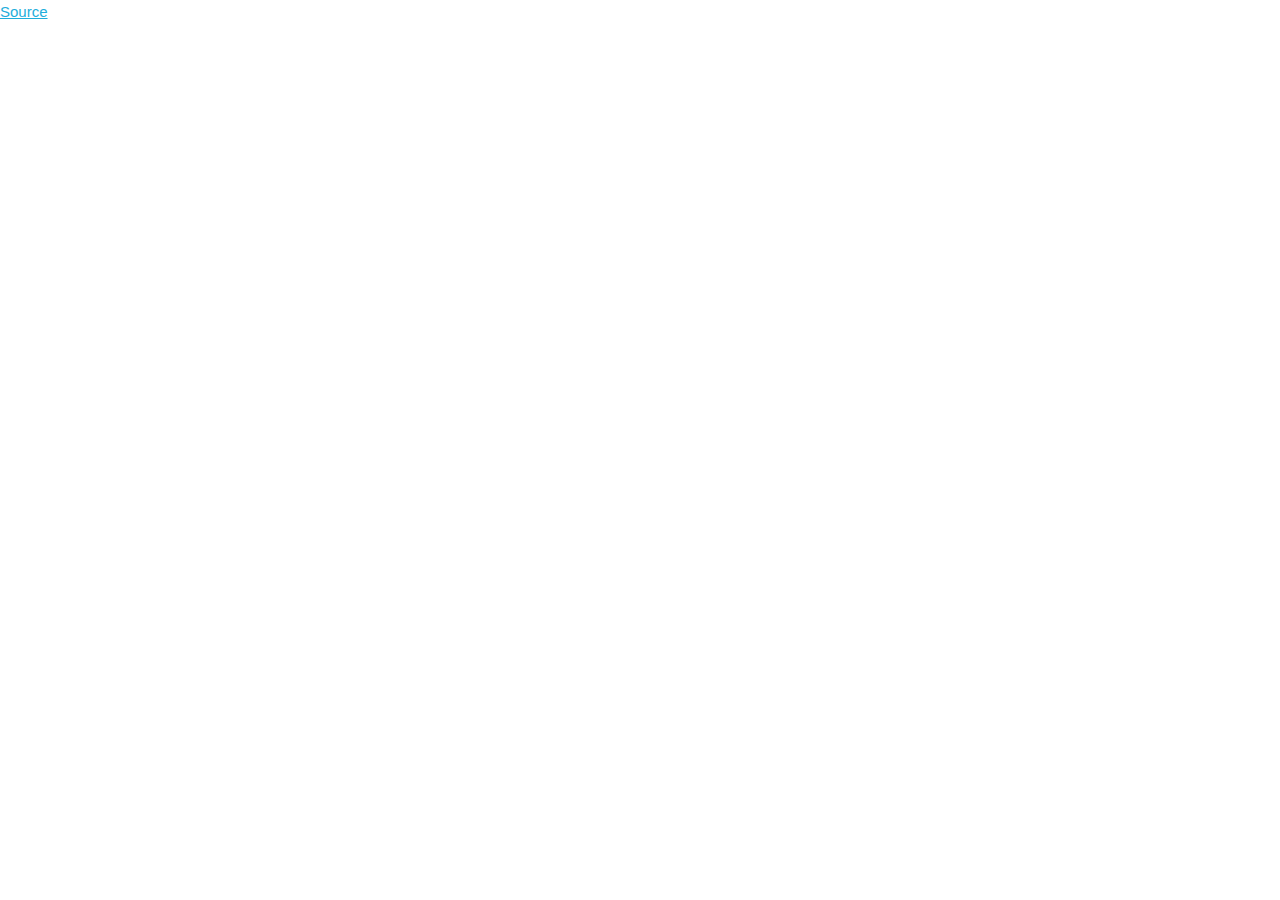
==== thanhnien/index.html @ 834e9a79 "- init source cloning thanh nien news" ====
<!DOCTYPE html>
<html lang="en">
<head>
    <meta charset="UTF-8">
    <meta name="viewport" content="width=device-width, initial-scale=1.0">
    <link rel="stylesheet" href="../css/normalize.css">
    <link rel="stylesheet" href="../css/skeleton.css">
    <title>Thanh Nien</title>
</head>
<body>
    <a href="https://thanhnien.vn/">Source</a>
</body>
</html>
---- css/skeleton.css ----
/*
* Skeleton V2.0.4
* Copyright 2014, Dave Gamache
* www.getskeleton.com
* Free to use under the MIT license.
* http://www.opensource.org/licenses/mit-license.php
* 12/29/2014
*/


/* Table of contents
––––––––––––––––––––––––––––––––––––––––––––––––––
- Grid
- Base Styles
- Typography
- Links
- Buttons
- Forms
- Lists
- Code
- Tables
- Spacing
- Utilities
- Clearing
- Media Queries
*/


/* Grid
–––––––––––––––––––––––––––––––––––––––––––––––––– */
.container {
  position: relative;
  width: 100%;
  max-width: 960px;
  margin: 0 auto;
  padding: 0 20px;
  box-sizing: border-box; }
.column,
.columns {
  width: 100%;
  float: left;
  box-sizing: border-box; }

/* For devices larger than 400px */
@media (min-width: 400px) {
  .container {
    width: 85%;
    padding: 0; }
}

/* For devices larger than 550px */
@media (min-width: 550px) {
  .container {
    width: 80%; }
  .column,
  .columns {
    margin-left: 4%; }
  .column:first-child,
  .columns:first-child {
    margin-left: 0; }

  .one.column,
  .one.columns                    { width: 4.66666666667%; }
  .two.columns                    { width: 13.3333333333%; }
  .three.columns                  { width: 22%;            }
  .four.columns                   { width: 30.6666666667%; }
  .five.columns                   { width: 39.3333333333%; }
  .six.columns                    { width: 48%;            }
  .seven.columns                  { width: 56.6666666667%; }
  .eight.columns                  { width: 65.3333333333%; }
  .nine.columns                   { width: 74.0%;          }
  .ten.columns                    { width: 82.6666666667%; }
  .eleven.columns                 { width: 91.3333333333%; }
  .twelve.columns                 { width: 100%; margin-left: 0; }

  .one-third.column               { width: 30.6666666667%; }
  .two-thirds.column              { width: 65.3333333333%; }

  .one-half.column                { width: 48%; }

  /* Offsets */
  .offset-by-one.column,
  .offset-by-one.columns          { margin-left: 8.66666666667%; }
  .offset-by-two.column,
  .offset-by-two.columns          { margin-left: 17.3333333333%; }
  .offset-by-three.column,
  .offset-by-three.columns        { margin-left: 26%;            }
  .offset-by-four.column,
  .offset-by-four.columns         { margin-left: 34.6666666667%; }
  .offset-by-five.column,
  .offset-by-five.columns         { margin-left: 43.3333333333%; }
  .offset-by-six.column,
  .offset-by-six.columns          { margin-left: 52%;            }
  .offset-by-seven.column,
  .offset-by-seven.columns        { margin-left: 60.6666666667%; }
  .offset-by-eight.column,
  .offset-by-eight.columns        { margin-left: 69.3333333333%; }
  .offset-by-nine.column,
  .offset-by-nine.columns         { margin-left: 78.0%;          }
  .offset-by-ten.column,
  .offset-by-ten.columns          { margin-left: 86.6666666667%; }
  .offset-by-eleven.column,
  .offset-by-eleven.columns       { margin-left: 95.3333333333%; }

  .offset-by-one-third.column,
  .offset-by-one-third.columns    { margin-left: 34.6666666667%; }
  .offset-by-two-thirds.column,
  .offset-by-two-thirds.columns   { margin-left: 69.3333333333%; }

  .offset-by-one-half.column,
  .offset-by-one-half.columns     { margin-left: 52%; }

}


/* Base Styles
–––––––––––––––––––––––––––––––––––––––––––––––––– */
/* NOTE
html is set to 62.5% so that all the REM measurements throughout Skeleton
are based on 10px sizing. So basically 1.5rem = 15px :) */
html {
  font-size: 62.5%; }
body {
  font-size: 1.5em; /* currently ems cause chrome bug misinterpreting rems on body element */
  line-height: 1.6;
  font-weight: 400;
  font-family: "Raleway", "HelveticaNeue", "Helvetica Neue", Helvetica, Arial, sans-serif;
  color: #222; }


/* Typography
–––––––––––––––––––––––––––––––––––––––––––––––––– */
h1, h2, h3, h4, h5, h6 {
  margin-top: 0;
  margin-bottom: 2rem;
  font-weight: 300; }
h1 { font-size: 4.0rem; line-height: 1.2;  letter-spacing: -.1rem;}
h2 { font-size: 3.6rem; line-height: 1.25; letter-spacing: -.1rem; }
h3 { font-size: 3.0rem; line-height: 1.3;  letter-spacing: -.1rem; }
h4 { font-size: 2.4rem; line-height: 1.35; letter-spacing: -.08rem; }
h5 { font-size: 1.8rem; line-height: 1.5;  letter-spacing: -.05rem; }
h6 { font-size: 1.5rem; line-height: 1.6;  letter-spacing: 0; }

/* Larger than phablet */
@media (min-width: 550px) {
  h1 { font-size: 5.0rem; }
  h2 { font-size: 4.2rem; }
  h3 { font-size: 3.6rem; }
  h4 { font-size: 3.0rem; }
  h5 { font-size: 2.4rem; }
  h6 { font-size: 1.5rem; }
}

p {
  margin-top: 0; }


/* Links
–––––––––––––––––––––––––––––––––––––––––––––––––– */
a {
  color: #1EAEDB; }
a:hover {
  color: #0FA0CE; }


/* Buttons
–––––––––––––––––––––––––––––––––––––––––––––––––– */
.button,
button,
input[type="submit"],
input[type="reset"],
input[type="button"] {
  display: inline-block;
  height: 38px;
  padding: 0 30px;
  color: #555;
  text-align: center;
  font-size: 11px;
  font-weight: 600;
  line-height: 38px;
  letter-spacing: .1rem;
  text-transform: uppercase;
  text-decoration: none;
  white-space: nowrap;
  background-color: transparent;
  border-radius: 4px;
  border: 1px solid #bbb;
  cursor: pointer;
  box-sizing: border-box; }
.button:hover,
button:hover,
input[type="submit"]:hover,
input[type="reset"]:hover,
input[type="button"]:hover,
.button:focus,
button:focus,
input[type="submit"]:focus,
input[type="reset"]:focus,
input[type="button"]:focus {
  color: #333;
  border-color: #888;
  outline: 0; }
.button.button-primary,
button.button-primary,
input[type="submit"].button-primary,
input[type="reset"].button-primary,
input[type="button"].button-primary {
  color: #FFF;
  background-color: #33C3F0;
  border-color: #33C3F0; }
.button.button-primary:hover,
button.button-primary:hover,
input[type="submit"].button-primary:hover,
input[type="reset"].button-primary:hover,
input[type="button"].button-primary:hover,
.button.button-primary:focus,
button.button-primary:focus,
input[type="submit"].button-primary:focus,
input[type="reset"].button-primary:focus,
input[type="button"].button-primary:focus {
  color: #FFF;
  background-color: #1EAEDB;
  border-color: #1EAEDB; }


/* Forms
–––––––––––––––––––––––––––––––––––––––––––––––––– */
input[type="email"],
input[type="number"],
input[type="search"],
input[type="text"],
input[type="tel"],
input[type="url"],
input[type="password"],
textarea,
select {
  height: 38px;
  padding: 6px 10px; /* The 6px vertically centers text on FF, ignored by Webkit */
  background-color: #fff;
  border: 1px solid #D1D1D1;
  border-radius: 4px;
  box-shadow: none;
  box-sizing: border-box; }
/* Removes awkward default styles on some inputs for iOS */
input[type="email"],
input[type="number"],
input[type="search"],
input[type="text"],
input[type="tel"],
input[type="url"],
input[type="password"],
textarea {
  -webkit-appearance: none;
     -moz-appearance: none;
          appearance: none; }
textarea {
  min-height: 65px;
  padding-top: 6px;
  padding-bottom: 6px; }
input[type="email"]:focus,
input[type="number"]:focus,
input[type="search"]:focus,
input[type="text"]:focus,
input[type="tel"]:focus,
input[type="url"]:focus,
input[type="password"]:focus,
textarea:focus,
select:focus {
  border: 1px solid #33C3F0;
  outline: 0; }
label,
legend {
  display: block;
  margin-bottom: .5rem;
  font-weight: 600; }
fieldset {
  padding: 0;
  border-width: 0; }
input[type="checkbox"],
input[type="radio"] {
  display: inline; }
label > .label-body {
  display: inline-block;
  margin-left: .5rem;
  font-weight: normal; }


/* Lists
–––––––––––––––––––––––––––––––––––––––––––––––––– */
ul {
  list-style: circle inside; }
ol {
  list-style: decimal inside; }
ol, ul {
  padding-left: 0;
  margin-top: 0; }
ul ul,
ul ol,
ol ol,
ol ul {
  margin: 1.5rem 0 1.5rem 3rem;
  font-size: 90%; }
li {
  margin-bottom: 1rem; }


/* Code
–––––––––––––––––––––––––––––––––––––––––––––––––– */
code {
  padding: .2rem .5rem;
  margin: 0 .2rem;
  font-size: 90%;
  white-space: nowrap;
  background: #F1F1F1;
  border: 1px solid #E1E1E1;
  border-radius: 4px; }
pre > code {
  display: block;
  padding: 1rem 1.5rem;
  white-space: pre; }


/* Tables
–––––––––––––––––––––––––––––––––––––––––––––––––– */
th,
td {
  padding: 12px 15px;
  text-align: left;
  border-bottom: 1px solid #E1E1E1; }
th:first-child,
td:first-child {
  padding-left: 0; }
th:last-child,
td:last-child {
  padding-right: 0; }


/* Spacing
–––––––––––––––––––––––––––––––––––––––––––––––––– */
button,
.button {
  margin-bottom: 1rem; }
input,
textarea,
select,
fieldset {
  margin-bottom: 1.5rem; }
pre,
blockquote,
dl,
figure,
table,
p,
ul,
ol,
form {
  margin-bottom: 2.5rem; }


/* Utilities
–––––––––––––––––––––––––––––––––––––––––––––––––– */
.u-full-width {
  width: 100%;
  box-sizing: border-box; }
.u-max-full-width {
  max-width: 100%;
  box-sizing: border-box; }
.u-pull-right {
  float: right; }
.u-pull-left {
  float: left; }


/* Misc
–––––––––––––––––––––––––––––––––––––––––––––––––– */
hr {
  margin-top: 3rem;
  margin-bottom: 3.5rem;
  border-width: 0;
  border-top: 1px solid #E1E1E1; }


/* Clearing
–––––––––––––––––––––––––––––––––––––––––––––––––– */

/* Self Clearing Goodness */
.container:after,
.row:after,
.u-cf {
  content: "";
  display: table;
  clear: both; }


/* Media Queries
–––––––––––––––––––––––––––––––––––––––––––––––––– */
/*
Note: The best way to structure the use of media queries is to create the queries
near the relevant code. For example, if you wanted to change the styles for buttons
on small devices, paste the mobile query code up in the buttons section and style it
there.
*/


/* Larger than mobile */
@media (min-width: 400px) {}

/* Larger than phablet (also point when grid becomes active) */
@media (min-width: 550px) {}

/* Larger than tablet */
@media (min-width: 750px) {}

/* Larger than desktop */
@media (min-width: 1000px) {}

/* Larger than Desktop HD */
@media (min-width: 1200px) {}
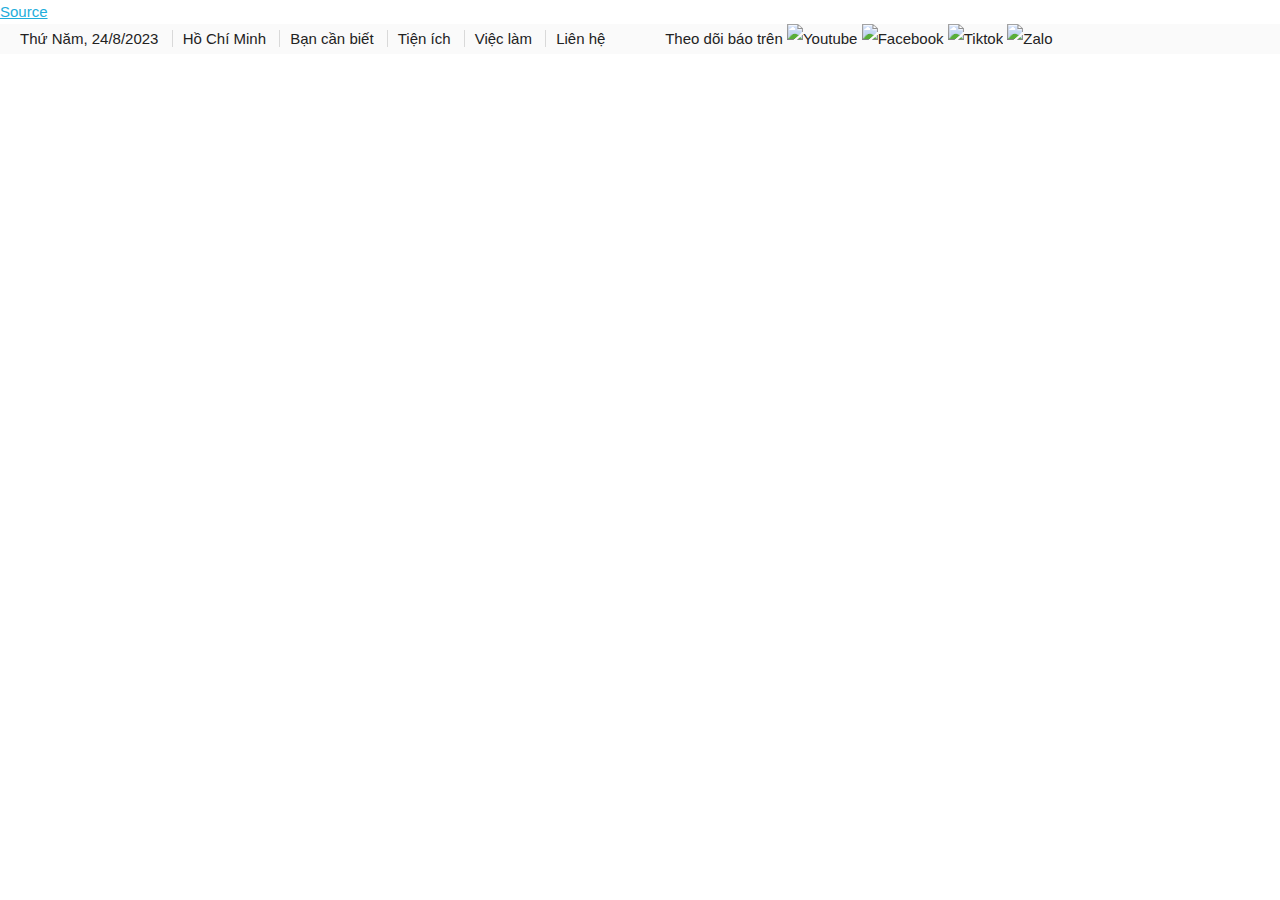
==== commit ac8ab3d6: "- update header bar" ====
--- a/thanhnien/index.html
+++ b/thanhnien/index.html
@@ -1,13 +1,86 @@
 <!DOCTYPE html>
 <html lang="en">
+
 <head>
     <meta charset="UTF-8">
     <meta name="viewport" content="width=device-width, initial-scale=1.0">
     <link rel="stylesheet" href="../css/normalize.css">
     <link rel="stylesheet" href="../css/skeleton.css">
+    <link rel="stylesheet" href="./style.css">
     <title>Thanh Nien</title>
 </head>
+
 <body>
     <a href="https://thanhnien.vn/">Source</a>
+    <div id="header-bar" class="container">
+        <div id="quick-nav" class="six columns">
+            <span>
+                Thứ Năm, 24/8/2023
+            </span>
+            <span>
+                Hồ Chí Minh
+            </span>
+            <span>
+                Bạn cần biết
+            </span>
+            <span>
+                Tiện ích
+            </span>
+            <span>
+                Việc làm
+            </span>
+            <span style="border:none">
+                Liên hệ
+            </span>
+        </div>
+        <div class="six columns">
+            <span>
+                Theo dõi báo trên
+            </span>
+            <!-- <div class="icon-list">
+                <a href="https://www.youtube.com/channel/UCIW9cGgoRuGJnky3K3tbzNg" class="item" ref="nofollow"
+                    title="Youtube" target="_blank">
+                    <img src="https://thanhnien-static.mediacdn.vn/thanhnien.vn/image/icon_youtube_fill.svg"
+                        alt="Youtube" width="24" height="24">
+                </a>
+                <a href="https://www.facebook.com/thanhnien" class="item" ref="nofollow" title="Facebook"
+                    target="_blank">
+                    <img src="https://thanhnien-static.mediacdn.vn/thanhnien.vn/image/icon_facebook_full_color.svg"
+                        alt="Facebook" width="24" height="24">
+                </a>
+                <a href="https://www.tiktok.com/@baothanhnien.official" class="item" ref="nofollow" title="Tiktok"
+                    target="_blank">
+                    <img src="https://thanhnien-static.mediacdn.vn/thanhnien.vn/image/Icon_Tiktok_fill.svg" alt="Tiktok"
+                        width="24" height="24">
+                </a>
+                <a href="https://zalo.me/2431025964363015388" class="item" ref="nofollow" title="Zalo" target="_blank">
+                    <img src="https://thanhnien-static.mediacdn.vn/thanhnien.vn/image/icon_zalo_full_color.svg"
+                        alt="Zalo" width="24" height="24">
+                </a>
+            </div> -->
+            <span>
+                <a href="https://www.youtube.com/channel/UCIW9cGgoRuGJnky3K3tbzNg" class="item" ref="nofollow"
+                    title="Youtube" target="_blank">
+                    <img src="https://thanhnien-static.mediacdn.vn/thanhnien.vn/image/icon_youtube_fill.svg"
+                        alt="Youtube" width="24" height="24">
+                </a>
+                <a href="https://www.facebook.com/thanhnien" class="item" ref="nofollow" title="Facebook"
+                    target="_blank">
+                    <img src="https://thanhnien-static.mediacdn.vn/thanhnien.vn/image/icon_facebook_full_color.svg"
+                        alt="Facebook" width="24" height="24">
+                </a>
+                <a href="https://www.tiktok.com/@baothanhnien.official" class="item" ref="nofollow" title="Tiktok"
+                    target="_blank">
+                    <img src="https://thanhnien-static.mediacdn.vn/thanhnien.vn/image/Icon_Tiktok_fill.svg" alt="Tiktok"
+                        width="24" height="24">
+                </a>
+                <a href="https://zalo.me/2431025964363015388" class="item" ref="nofollow" title="Zalo" target="_blank">
+                    <img src="https://thanhnien-static.mediacdn.vn/thanhnien.vn/image/icon_zalo_full_color.svg"
+                        alt="Zalo" width="24" height="24">
+                </a>
+            </span>
+        </div>
+    </div>
 </body>
+
 </html>--- a/thanhnien/style.css
+++ b/thanhnien/style.css
@@ -0,0 +1,18 @@
+#header-bar {
+    background-color: #fafafa;
+    max-width: 100%;
+    width: 100%;
+    padding: 0 10px;
+    line-height: 3rem;
+}
+
+#quick-nav span {
+    padding-right:  9px;
+    padding-left:  10px;
+    border-right: 1px solid #d9d9d9;
+}
+
+.item {
+    text-decoration: none;
+    color: inherit;
+}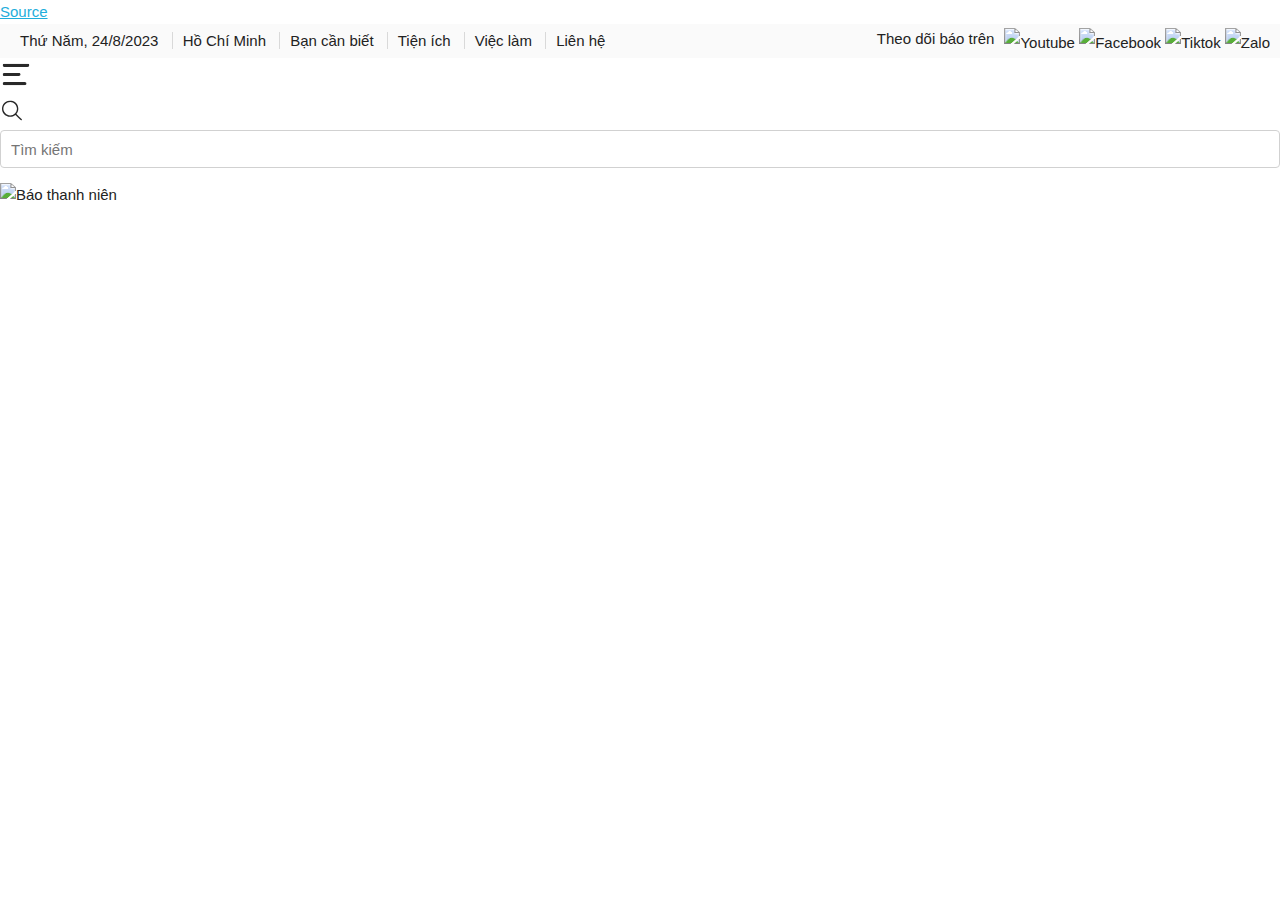
==== commit 1cc26748: "- update thanh nien clone" ====
--- a/thanhnien/index.html
+++ b/thanhnien/index.html
@@ -12,8 +12,8 @@
 
 <body>
     <a href="https://thanhnien.vn/">Source</a>
-    <div id="header-bar" class="container">
-        <div id="quick-nav" class="six columns">
+    <div id="header-bar">
+        <div id="quick-nav">
             <span>
                 Thứ Năm, 24/8/2023
             </span>
@@ -33,32 +33,11 @@
                 Liên hệ
             </span>
         </div>
-        <div class="six columns">
+        <div id="follow-bar">
             <span>
                 Theo dõi báo trên
             </span>
-            <!-- <div class="icon-list">
-                <a href="https://www.youtube.com/channel/UCIW9cGgoRuGJnky3K3tbzNg" class="item" ref="nofollow"
-                    title="Youtube" target="_blank">
-                    <img src="https://thanhnien-static.mediacdn.vn/thanhnien.vn/image/icon_youtube_fill.svg"
-                        alt="Youtube" width="24" height="24">
-                </a>
-                <a href="https://www.facebook.com/thanhnien" class="item" ref="nofollow" title="Facebook"
-                    target="_blank">
-                    <img src="https://thanhnien-static.mediacdn.vn/thanhnien.vn/image/icon_facebook_full_color.svg"
-                        alt="Facebook" width="24" height="24">
-                </a>
-                <a href="https://www.tiktok.com/@baothanhnien.official" class="item" ref="nofollow" title="Tiktok"
-                    target="_blank">
-                    <img src="https://thanhnien-static.mediacdn.vn/thanhnien.vn/image/Icon_Tiktok_fill.svg" alt="Tiktok"
-                        width="24" height="24">
-                </a>
-                <a href="https://zalo.me/2431025964363015388" class="item" ref="nofollow" title="Zalo" target="_blank">
-                    <img src="https://thanhnien-static.mediacdn.vn/thanhnien.vn/image/icon_zalo_full_color.svg"
-                        alt="Zalo" width="24" height="24">
-                </a>
-            </div> -->
-            <span>
+            <span style="padding-top: 4px; padding-left: 10px;">
                 <a href="https://www.youtube.com/channel/UCIW9cGgoRuGJnky3K3tbzNg" class="item" ref="nofollow"
                     title="Youtube" target="_blank">
                     <img src="https://thanhnien-static.mediacdn.vn/thanhnien.vn/image/icon_youtube_fill.svg"
@@ -81,6 +60,35 @@
             </span>
         </div>
     </div>
+
+    <header>
+        <div id="menu-button">
+            <svg width="32" height="33" viewBox="0 0 32 33" fill="none" xmlns="http://www.w3.org/2000/svg">
+                <g clip-path="url(#clip0_8849_87485)">
+                    <path d="M15.9926 8.90004C12.1335 8.90004 8.27445 8.90004 4.41534 8.90004C3.33258 8.90004 2.73566 8.40059 2.69402 7.47306C2.65237 6.61687 3.11047 6.00327 3.92949 5.86057C4.17936 5.83203 4.42923 5.83203 4.6791 5.83203C12.2168 5.83203 19.7546 5.83203 27.2923 5.83203C28.7082 5.83203 29.3329 6.30293 29.3329 7.37317C29.3329 8.42913 28.7082 8.91431 27.2923 8.91431C23.5304 8.90004 19.7546 8.90004 15.9926 8.90004Z" fill="#292929"></path>
+                    <path d="M14.4652 24.0986C17.8662 24.0986 21.2534 24.0986 24.6544 24.0986C25.8621 24.0986 26.5284 24.8264 26.3479 25.8966C26.2369 26.5816 25.8621 27.0097 25.1819 27.1238C24.9598 27.1666 24.7238 27.1666 24.4878 27.1666C17.8385 27.1666 11.1753 27.1666 4.52595 27.1666C3.44318 27.1666 2.88792 26.8099 2.70746 26.0108C2.47147 24.9548 3.13779 24.1129 4.27608 24.0986C6.09458 24.0701 7.92696 24.0986 9.74546 24.0986C11.328 24.0986 12.8966 24.0986 14.4652 24.0986Z" fill="#292929"></path>
+                    <path d="M11.4942 18.0335C9.12043 18.0335 6.73278 18.0335 4.35902 18.0335C3.3873 18.0335 2.81815 17.5769 2.7071 16.7635C2.56828 15.8217 3.10967 14.9941 4.05362 14.9941C9.0649 14.9655 14.0762 14.9655 19.1013 14.9941C19.9759 14.9941 20.4895 15.679 20.4617 16.5637C20.434 17.477 19.8648 18.0335 18.8515 18.0335C16.3944 18.0478 13.9374 18.0335 11.4942 18.0335Z" fill="#292929"></path>
+                </g>
+                <defs>
+                    <clipPath id="clip0_8849_87485">
+                        <rect width="26.6667" height="21.3333" fill="white" transform="translate(2.66602 5.83203)"></rect>
+                    </clipPath>
+                </defs>
+            </svg>
+        </div>
+        <svg width="24" height="25" viewBox="0 0 24 25" fill="none" xmlns="http://www.w3.org/2000/svg">
+            <g clip-path="url(#clip0_8849_87487)">
+                <path d="M15.4694 16.8838C11.7115 19.9463 6.58655 19.1494 3.89124 15.9306C1.2428 12.7744 1.39124 8.01658 4.25842 5.0244C7.16467 1.99315 11.8756 1.65721 15.2037 4.20408C18.5709 6.79002 19.5631 12.126 16.36 16.0166C16.4694 16.0869 16.6178 16.1416 16.7194 16.2353C18.3444 17.8525 19.9615 19.4697 21.5865 21.0947C21.6803 21.1885 21.774 21.2744 21.8522 21.376C22.0787 21.6728 22.0553 22.04 21.7975 22.2978C21.5397 22.5478 21.1725 22.5635 20.8756 22.3369C20.7819 22.2666 20.7037 22.1728 20.6256 22.0947C19.0084 20.4775 17.3834 18.8525 15.7662 17.2353C15.649 17.1338 15.5709 17.0088 15.4694 16.8838ZM10.1803 3.89158C6.41467 3.88377 3.45374 6.89158 3.37561 10.6494C3.29749 14.1416 6.6803 17.4931 10.1178 17.4385C13.8834 17.376 16.86 14.4306 16.9381 10.6806C17.0162 7.18065 13.6256 3.75096 10.1803 3.89158Z" fill="#292929"></path>
+            </g>
+            <defs>
+                <clipPath id="clip0_8849_87487">
+                    <rect width="20" height="20" fill="white" transform="translate(2 2.5)"></rect>
+                </clipPath>
+            </defs>
+        </svg>
+        <input class="u-full-width search-box" type="email" placeholder="Tìm kiếm" id="exampleEmailInput">
+        <img alt="Báo thanh niên" src="https://static.thanhnien.com.vn/thanhnien.vn/image/logo.svg" width="220px" height="63px">
+    </header>
 </body>
 
 </html>--- a/thanhnien/style.css
+++ b/thanhnien/style.css
@@ -1,15 +1,22 @@
 #header-bar {
+    display: flex;
+    justify-content: space-between;
+    align-items: center;
+    padding: 0 10px;
+    margin: 0 auto;
+    line-height: 3rem;
+    max-width: 1600px;
     background-color: #fafafa;
-    max-width: 100%;
-    width: 100%;
-    padding: 0 10px;
-    line-height: 3rem;
 }
 
 #quick-nav span {
-    padding-right:  9px;
-    padding-left:  10px;
+    padding-right: 9px;
+    padding-left: 10px;
     border-right: 1px solid #d9d9d9;
+}
+
+#follow-bar {
+    display: flex;
 }
 
 .item {
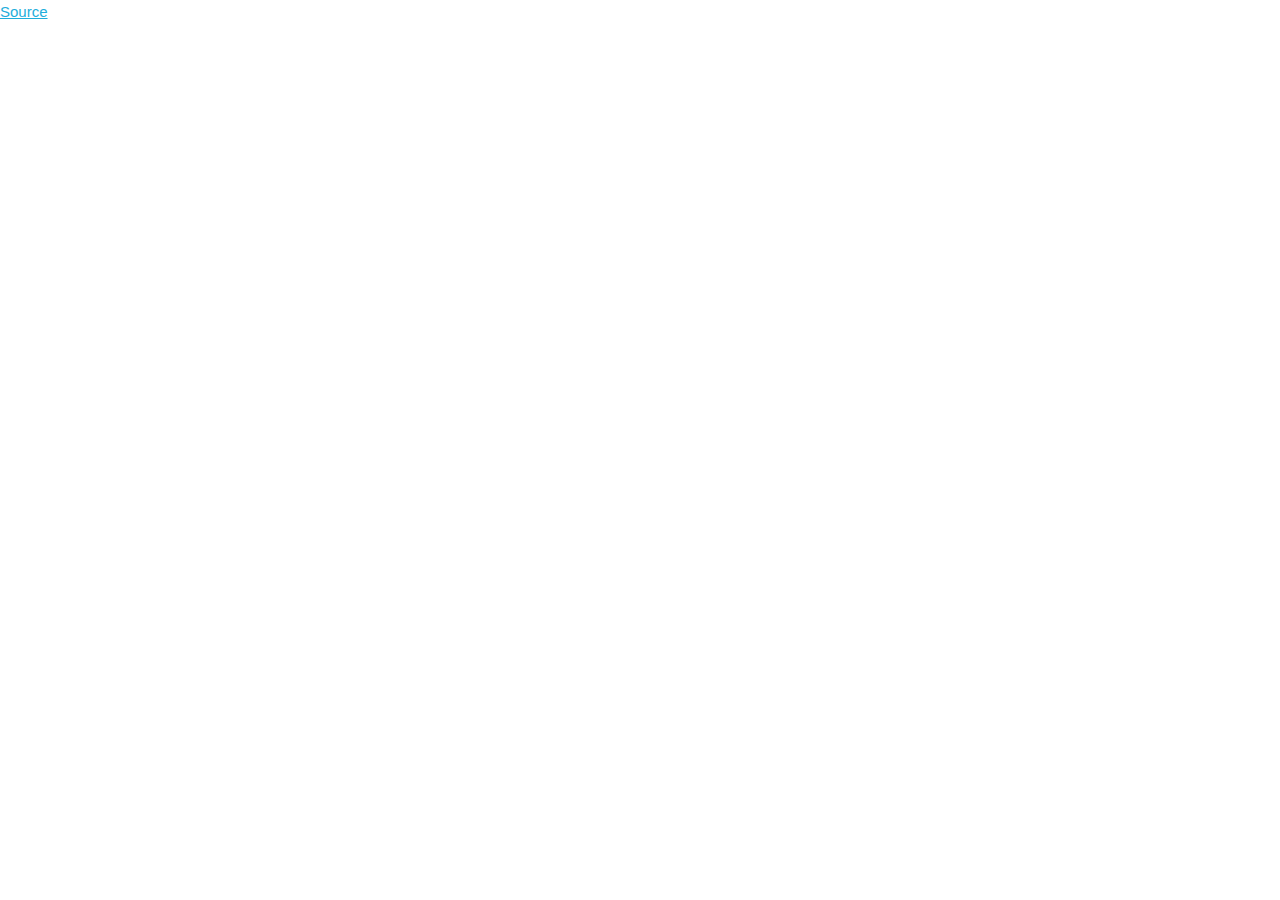
==== commit 5f9d5f6b: "- refresh" ====
--- a/thanhnien/index.html
+++ b/thanhnien/index.html
@@ -12,83 +12,6 @@
 
 <body>
     <a href="https://thanhnien.vn/">Source</a>
-    <div id="header-bar">
-        <div id="quick-nav">
-            <span>
-                Thứ Năm, 24/8/2023
-            </span>
-            <span>
-                Hồ Chí Minh
-            </span>
-            <span>
-                Bạn cần biết
-            </span>
-            <span>
-                Tiện ích
-            </span>
-            <span>
-                Việc làm
-            </span>
-            <span style="border:none">
-                Liên hệ
-            </span>
-        </div>
-        <div id="follow-bar">
-            <span>
-                Theo dõi báo trên
-            </span>
-            <span style="padding-top: 4px; padding-left: 10px;">
-                <a href="https://www.youtube.com/channel/UCIW9cGgoRuGJnky3K3tbzNg" class="item" ref="nofollow"
-                    title="Youtube" target="_blank">
-                    <img src="https://thanhnien-static.mediacdn.vn/thanhnien.vn/image/icon_youtube_fill.svg"
-                        alt="Youtube" width="24" height="24">
-                </a>
-                <a href="https://www.facebook.com/thanhnien" class="item" ref="nofollow" title="Facebook"
-                    target="_blank">
-                    <img src="https://thanhnien-static.mediacdn.vn/thanhnien.vn/image/icon_facebook_full_color.svg"
-                        alt="Facebook" width="24" height="24">
-                </a>
-                <a href="https://www.tiktok.com/@baothanhnien.official" class="item" ref="nofollow" title="Tiktok"
-                    target="_blank">
-                    <img src="https://thanhnien-static.mediacdn.vn/thanhnien.vn/image/Icon_Tiktok_fill.svg" alt="Tiktok"
-                        width="24" height="24">
-                </a>
-                <a href="https://zalo.me/2431025964363015388" class="item" ref="nofollow" title="Zalo" target="_blank">
-                    <img src="https://thanhnien-static.mediacdn.vn/thanhnien.vn/image/icon_zalo_full_color.svg"
-                        alt="Zalo" width="24" height="24">
-                </a>
-            </span>
-        </div>
-    </div>
-
-    <header>
-        <div id="menu-button">
-            <svg width="32" height="33" viewBox="0 0 32 33" fill="none" xmlns="http://www.w3.org/2000/svg">
-                <g clip-path="url(#clip0_8849_87485)">
-                    <path d="M15.9926 8.90004C12.1335 8.90004 8.27445 8.90004 4.41534 8.90004C3.33258 8.90004 2.73566 8.40059 2.69402 7.47306C2.65237 6.61687 3.11047 6.00327 3.92949 5.86057C4.17936 5.83203 4.42923 5.83203 4.6791 5.83203C12.2168 5.83203 19.7546 5.83203 27.2923 5.83203C28.7082 5.83203 29.3329 6.30293 29.3329 7.37317C29.3329 8.42913 28.7082 8.91431 27.2923 8.91431C23.5304 8.90004 19.7546 8.90004 15.9926 8.90004Z" fill="#292929"></path>
-                    <path d="M14.4652 24.0986C17.8662 24.0986 21.2534 24.0986 24.6544 24.0986C25.8621 24.0986 26.5284 24.8264 26.3479 25.8966C26.2369 26.5816 25.8621 27.0097 25.1819 27.1238C24.9598 27.1666 24.7238 27.1666 24.4878 27.1666C17.8385 27.1666 11.1753 27.1666 4.52595 27.1666C3.44318 27.1666 2.88792 26.8099 2.70746 26.0108C2.47147 24.9548 3.13779 24.1129 4.27608 24.0986C6.09458 24.0701 7.92696 24.0986 9.74546 24.0986C11.328 24.0986 12.8966 24.0986 14.4652 24.0986Z" fill="#292929"></path>
-                    <path d="M11.4942 18.0335C9.12043 18.0335 6.73278 18.0335 4.35902 18.0335C3.3873 18.0335 2.81815 17.5769 2.7071 16.7635C2.56828 15.8217 3.10967 14.9941 4.05362 14.9941C9.0649 14.9655 14.0762 14.9655 19.1013 14.9941C19.9759 14.9941 20.4895 15.679 20.4617 16.5637C20.434 17.477 19.8648 18.0335 18.8515 18.0335C16.3944 18.0478 13.9374 18.0335 11.4942 18.0335Z" fill="#292929"></path>
-                </g>
-                <defs>
-                    <clipPath id="clip0_8849_87485">
-                        <rect width="26.6667" height="21.3333" fill="white" transform="translate(2.66602 5.83203)"></rect>
-                    </clipPath>
-                </defs>
-            </svg>
-        </div>
-        <svg width="24" height="25" viewBox="0 0 24 25" fill="none" xmlns="http://www.w3.org/2000/svg">
-            <g clip-path="url(#clip0_8849_87487)">
-                <path d="M15.4694 16.8838C11.7115 19.9463 6.58655 19.1494 3.89124 15.9306C1.2428 12.7744 1.39124 8.01658 4.25842 5.0244C7.16467 1.99315 11.8756 1.65721 15.2037 4.20408C18.5709 6.79002 19.5631 12.126 16.36 16.0166C16.4694 16.0869 16.6178 16.1416 16.7194 16.2353C18.3444 17.8525 19.9615 19.4697 21.5865 21.0947C21.6803 21.1885 21.774 21.2744 21.8522 21.376C22.0787 21.6728 22.0553 22.04 21.7975 22.2978C21.5397 22.5478 21.1725 22.5635 20.8756 22.3369C20.7819 22.2666 20.7037 22.1728 20.6256 22.0947C19.0084 20.4775 17.3834 18.8525 15.7662 17.2353C15.649 17.1338 15.5709 17.0088 15.4694 16.8838ZM10.1803 3.89158C6.41467 3.88377 3.45374 6.89158 3.37561 10.6494C3.29749 14.1416 6.6803 17.4931 10.1178 17.4385C13.8834 17.376 16.86 14.4306 16.9381 10.6806C17.0162 7.18065 13.6256 3.75096 10.1803 3.89158Z" fill="#292929"></path>
-            </g>
-            <defs>
-                <clipPath id="clip0_8849_87487">
-                    <rect width="20" height="20" fill="white" transform="translate(2 2.5)"></rect>
-                </clipPath>
-            </defs>
-        </svg>
-        <input class="u-full-width search-box" type="email" placeholder="Tìm kiếm" id="exampleEmailInput">
-        <img alt="Báo thanh niên" src="https://static.thanhnien.com.vn/thanhnien.vn/image/logo.svg" width="220px" height="63px">
-    </header>
 </body>
 
 </html>